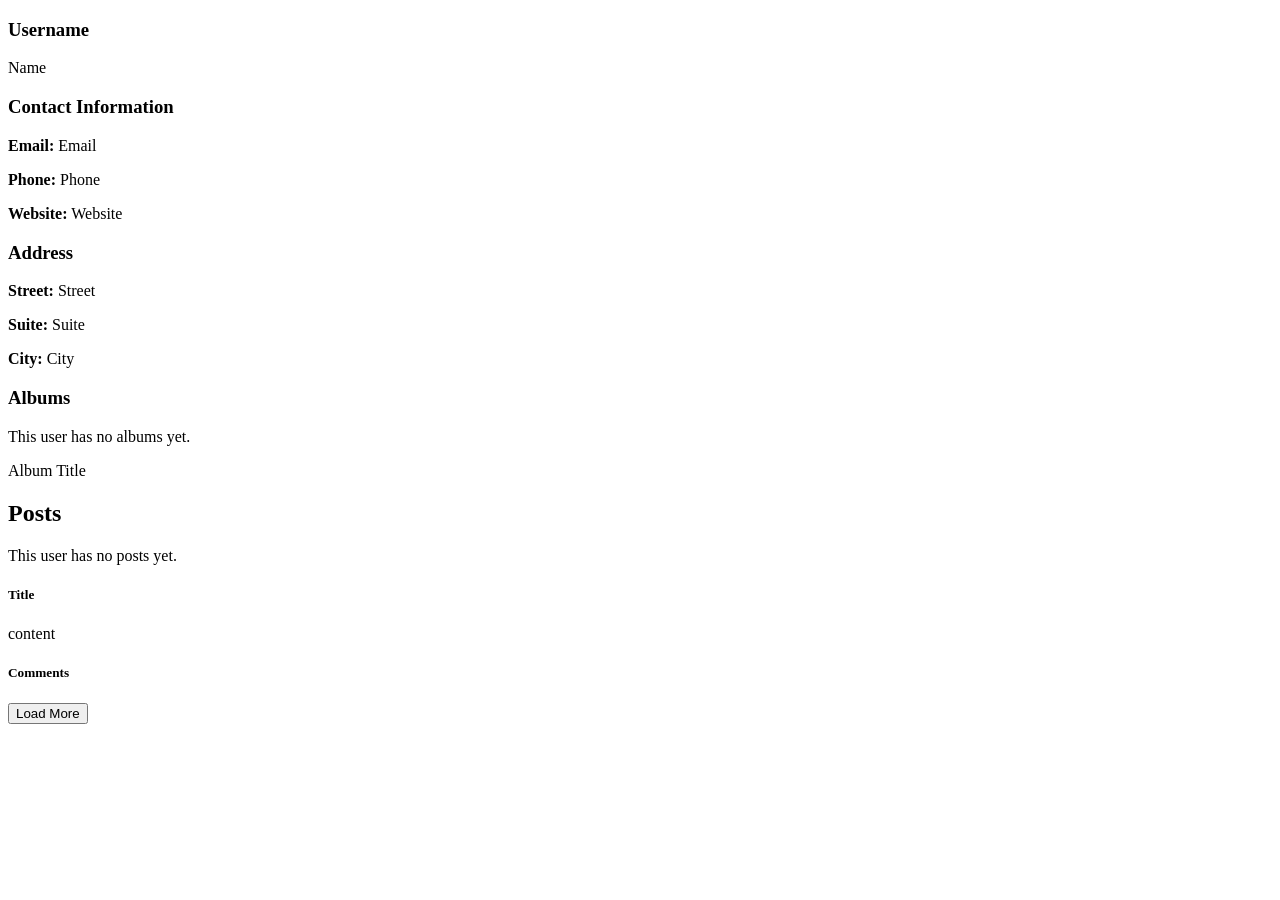
==== src/main/resources/templates/user-view.html @ 8de077b7 "Stream number 2 Signed-off-by: Glabay <Java_Guru@live.com>" ====
<!DOCTYPE html>
<html xmlns:th="http://www.thymeleaf.org" lang="en">
<head>
    <meta charset="UTF-8">
    <link rel="stylesheet" th:href="@{/css/style.css}">
    <link rel="stylesheet" th:href="@{/css/user-view.css}">
    <script th:src="@{/js/htmx.js}"></script>
    <title>Midnight-Shift | User Profile</title>
</head>
<body>
    <header th:replace="~{fragments/header :: header}"></header>

    <main class="profile-layout">
        <aside class="profile-sidebar">
            <div class="profile-card">
                <h3 th:text="${user.getUsername()}">Username</h3>
                <p class="profile-name" th:text="${user.getName()}">Name</p>
                <!-- TODO: Add a profile picture -->
                <div class="profile-section">
                    <h3>Contact Information</h3>
                    <p><span><strong>Email:</strong></span> <span th:text="${user.getEmail()}">Email</span></p>
                    <p><span><strong>Phone:</strong></span> <span th:text="${user.getPhone()}">Phone</span></p>
                    <p><span><strong>Website:</strong></span> <span th:text="${user.getWebsite()}">Website</span></p>
                </div>
                <div class="profile-section">
                    <h3>Address</h3>
                    <p><span><strong>Street:</strong></span> <span th:text="${user.getAddress().getStreet()}">Street</span></p>
                    <p><span><strong>Suite:</strong></span> <span th:text="${user.getAddress().getSuite()}">Suite</span></p>
                    <p><span><strong>City:</strong></span> <span th:text="${user.getAddress().getCity()}">City</span></p>
                </div>
                <div class="profile-section">
                    <h3>Albums</h3>
                    <p th:if="${#lists.isEmpty(albums)}">This user has no albums yet.</p>
                    <div th:if="${not #lists.isEmpty(albums)}" class="albums-list">
                        <a th:each="album : ${albums}"
                            th:text="${album.getTitle()}"
                            th:href="@{/albums/{id}(id=${album.getId()})}">
                            Album Title
                        </a>
                    </div>
                </div>
            </div>
        </aside>
        <section class="profile-posts">
            <div class="section-heading">
                <h2 th:text="${user.getUsername()} + 's posts'">Posts</h2>
            </div>
            <div th:if="${#lists.isEmpty(posts)}" class="empty-state">
                <p>This user has no posts yet.</p>
            </div>
            <article class="post-card" th:each="post : ${posts}">
                <div class="post-header">
                    <h5 th:text="${post.getTitle()}">Title</h5>
                </div>
                <div class="post-body">
                    <p th:text="${post.getBody()}">content</p>
                </div>
                <div th:attr="id='comment-section-' + ${post.getId()}" class="comments-section">
                    <h5>Comments</h5>
                    <div th:attr="hx-get=@{/api/v1/comments/posts/{id}(id=${post.getId()})}"
                         hx-trigger="load"
                         hx-target="this"
                         hx-swap="innerHTML">
                    </div>
                </div>
                <div th:if="${postCount > 3}"
                     class="load-more-container"
                     id="load-more-comments-container">

                    <button id="load-more-comments-btn"
                            th:attr="hx-get=@{/api/v1/comments/posts/{id}(id=${post.getId()})},
                                     hx-target='#comment-section-' + ${post.getId()}"
                            hx-vals='{"page":1}'
                            hx-trigger="click"
                            hx-swap="beforeend"
                            data-page="1"
                            hx-on:click="let page = parseInt(this.dataset.page);
                                    this.setAttribute('hx-vals', JSON.stringify({page: page}));
                                    this.dataset.page = page + 1;">

                        Load More
                    </button>
                </div>

            </article>
        </section>
    </main>
</body>
</html>
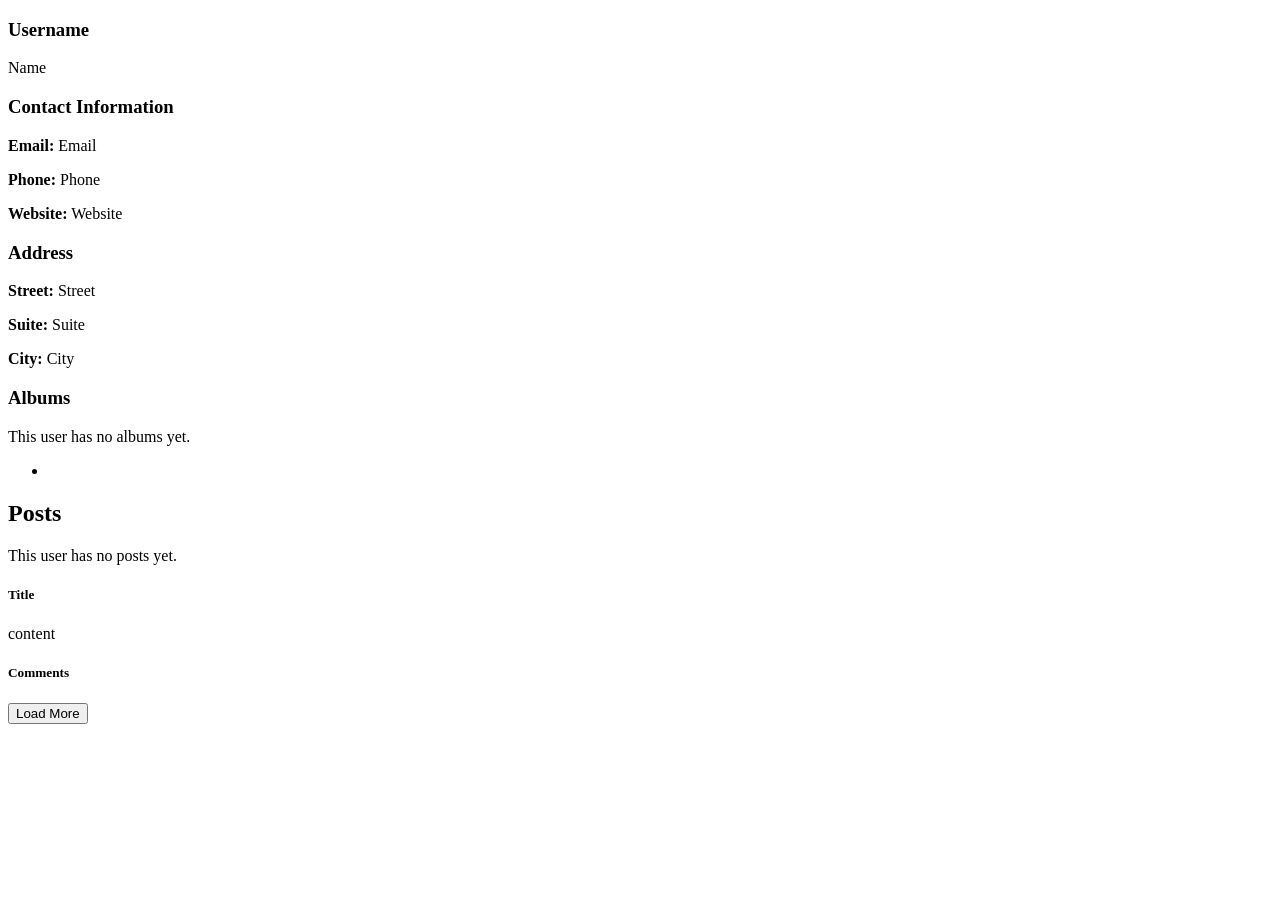
==== commit 5c414ef1: "Stream number 3 Signed-off-by: Glabay <Java_Guru@live.com>" ====
--- a/src/main/resources/templates/user-view.html
+++ b/src/main/resources/templates/user-view.html
@@ -32,11 +32,12 @@
                     <h3>Albums</h3>
                     <p th:if="${#lists.isEmpty(albums)}">This user has no albums yet.</p>
                     <div th:if="${not #lists.isEmpty(albums)}" class="albums-list">
-                        <a th:each="album : ${albums}"
-                            th:text="${album.getTitle()}"
-                            th:href="@{/albums/{id}(id=${album.getId()})}">
-                            Album Title
-                        </a>
+                        <ul th:each="album : ${albums}">
+                            <li>
+                                <a th:text="${album.getTitle()}"
+                                   th:href="@{/album/{id}/photos(id=${album.getId()})}"/>
+                            </li>
+                        </ul>
                     </div>
                 </div>
             </div>
@@ -67,7 +68,7 @@
                      class="load-more-container"
                      id="load-more-comments-container">
 
-                    <button id="load-more-comments-btn"
+                    <button id="load-more-btn"
                             th:attr="hx-get=@{/api/v1/comments/posts/{id}(id=${post.getId()})},
                                      hx-target='#comment-section-' + ${post.getId()}"
                             hx-vals='{"page":1}'
